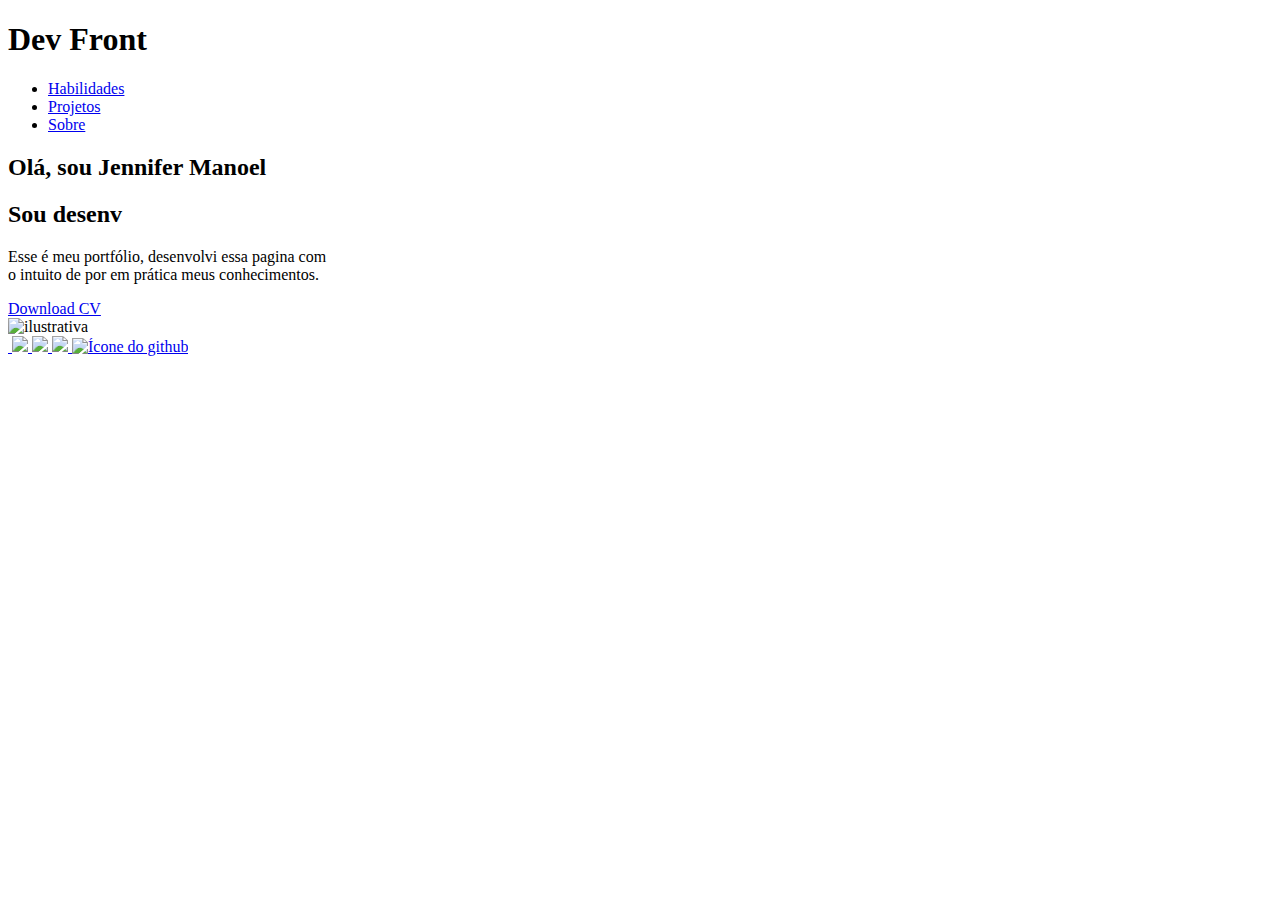
==== index.html @ 2d929d17 "Update index.html" ====
<!DOCTYPE html>
<html lang="pt-br">
<head>
    <meta charset="UTF-8">
    <meta http-equiv="X-UA-Compatible" content="IE=edge">
    <meta name="viewport" content="width=device-width, initial-scale=1.0">
    <meta property="og:image" content="portfólio.png>
    <title>Portfólio</title>
    <link rel="stylesheet" href="style.css">
</head>

<body>
    <header>
        <h1>Dev <span>Front</span></h1>
            <nav>
                <ul class="navegacao-primaria">
                    <li><a href="habilidades.html">Habilidades</a></li>
                    <li><a href="projetos.html">Projetos</a></li>
                    <li><a href="sobre.html"> Sobre</a></li>
                </ul>
            </nav>
    </header>
    <section aria-label="seção curriculo download Jennifer" class="section-div">
    <div>    
        <h2>Olá, sou Jennifer Manoel</h2>
        <h2 class="digitando">Sou desenvolvedora Front-end</h2>
        <p>Esse é meu portfólio, desenvolvi essa pagina com <br>o intuito de 
        por em prática meus conhecimentos.</p>
    <a href="Jennifer CV.pdf">Download CV</a>
    </div>
    <img src="je.jpeg" alt="ilustrativa">
    </section>     
    
    <div class="container body-content">
        <footer class="fixarRodape">
            <a
            href="https://wa.me/15991092185"
            rel="noopener"
            >
            <img
            src="https://www.cidademarketing.com.br/marketing/wp-content/uploads/2018/12/whatsapp-640x640.png"
            width="35px"                
            alt=""
            />
        </a>  
        <a
            href="https://www.instagram.com/jennifer.manoel93/"
            rel="noopener"
            target="_blank"
            >
            <img
            src="https://play-lh.googleusercontent.com/VRMWkE5p3CkWhJs6nv-9ZsLAs1QOg5ob1_3qg-rckwYW7yp1fMrYZqnEFpk0IoVP4LM"
            width="30px"                
            />
        </a>
           <a
            href="https://www.facebook.com/jennifer.manoel.731"
            rel="noopener"
            target="_blank"
            >
            <img
            src="https://imagepng.org/wp-content/uploads/2017/09/facebook-icone-icon-3.png"
            width="30px"                
            />
        </a>
            <a
            href="https://www.linkedin.com/in/jennifer-lopes-manoel-%F0%9F%8C%88-656026148/"
            rel="noopener"
            >
            <img
            src="https://www.gov.br/observatorio/es/programas-academicos/posgrado-en-geofisica/imagenes/linkedin.png/@@images/a790388b-9546-4bdf-a28c-e649889ac837.png"
            width="30px"                
            />
        </a>
            <a
            href="https://github.com/JenniferLopes93"
            rel="noopener"
            >
            <img
            src="https://img2.gratispng.com/20180716/tza/kisspng-github-computer-icons-clip-art-gits-5b4d20ab1f4131.145288281531781291128.jpg"
            width="30px"                
            alt="Ícone do github"
            />
        </a>         
    
</footer>
</div>
        <script src="script.js"></script>
    </body>
</html>
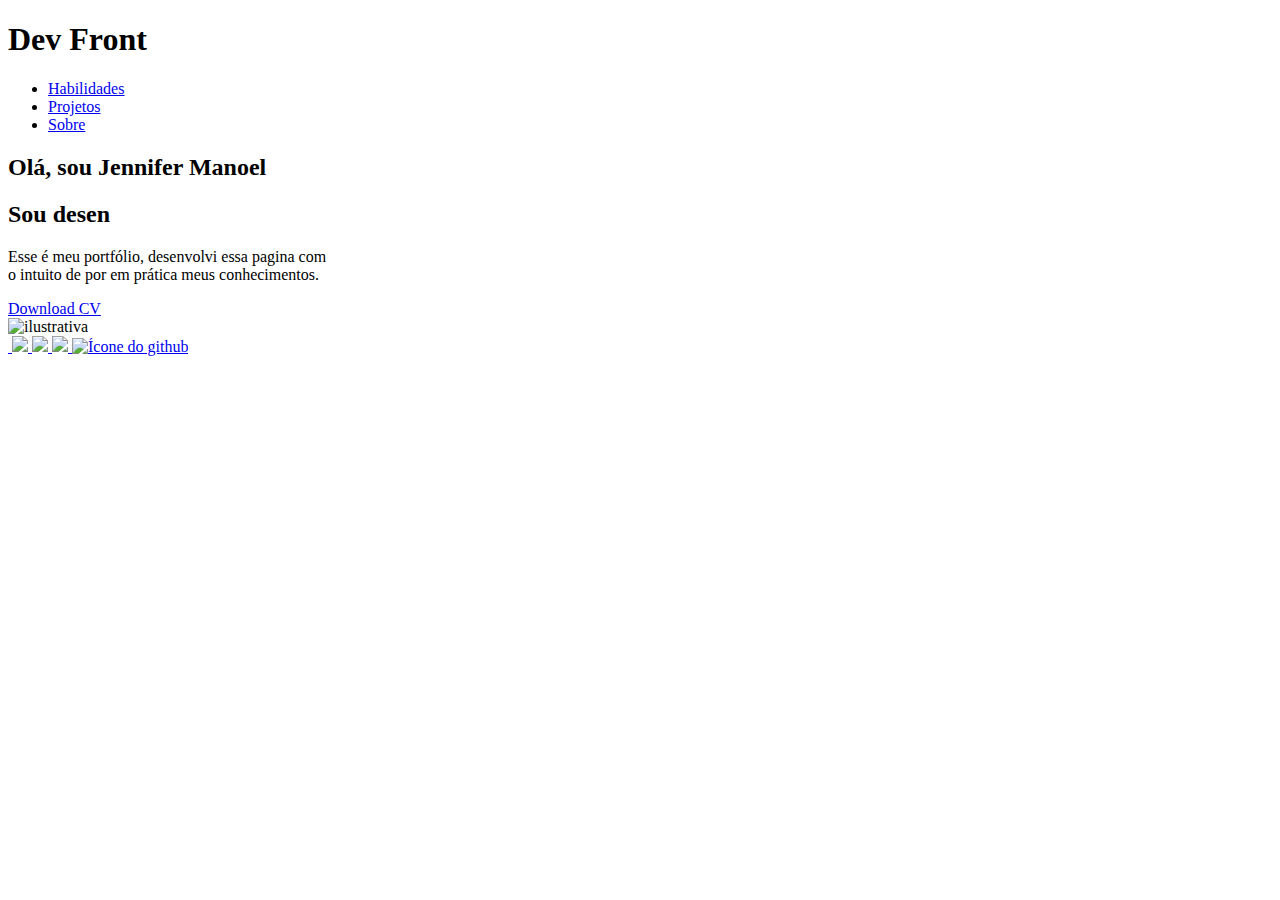
==== commit b8f1fd98: "Update index.html" ====
--- a/index.html
+++ b/index.html
@@ -4,7 +4,10 @@
     <meta charset="UTF-8">
     <meta http-equiv="X-UA-Compatible" content="IE=edge">
     <meta name="viewport" content="width=device-width, initial-scale=1.0">
-    <meta property="og:image" content="portfólio.png>
+    <meta property="og:title" content="The Rock" />
+    <meta property="og:type" content="video.movie" />
+    <meta property="og:url" content="https://www.imdb.com/title/tt0117500/" />
+    <meta property="og:image" content="https://ia.media-imdb.com/images/rock.jpg" />
     <title>Portfólio</title>
     <link rel="stylesheet" href="style.css">
 </head>
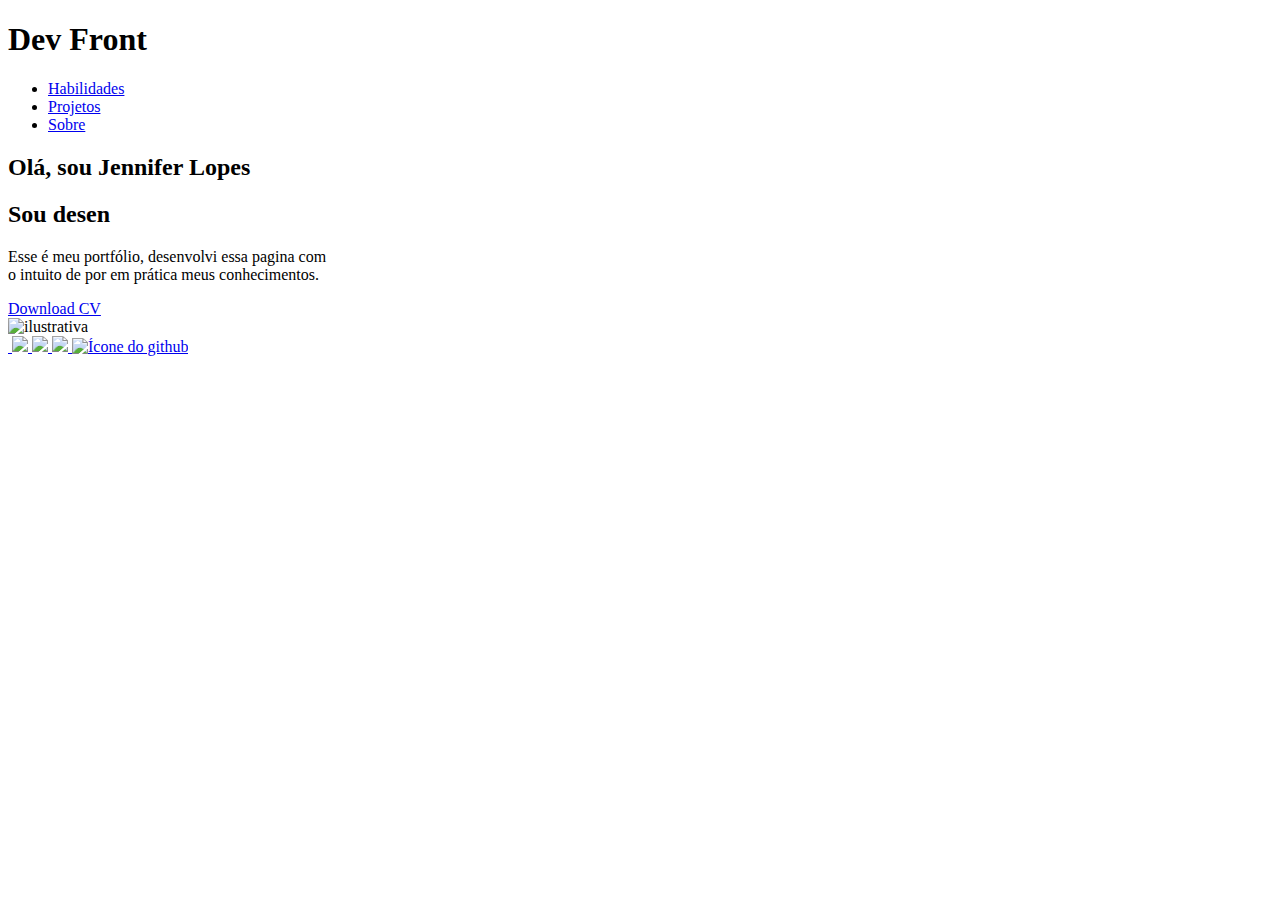
==== commit 305db3f9: "index.html" ====
--- a/index.html
+++ b/index.html
@@ -4,10 +4,6 @@
     <meta charset="UTF-8">
     <meta http-equiv="X-UA-Compatible" content="IE=edge">
     <meta name="viewport" content="width=device-width, initial-scale=1.0">
-    <meta property="og:title" content="The Rock" />
-    <meta property="og:type" content="video.movie" />
-    <meta property="og:url" content="https://www.imdb.com/title/tt0117500/" />
-    <meta property="og:image" content="https://ia.media-imdb.com/images/rock.jpg" />
     <title>Portfólio</title>
     <link rel="stylesheet" href="style.css">
 </head>
@@ -25,13 +21,13 @@
     </header>
     <section aria-label="seção curriculo download Jennifer" class="section-div">
     <div>    
-        <h2>Olá, sou Jennifer Manoel</h2>
+        <h2>Olá, sou Jennifer Lopes</h2>
         <h2 class="digitando">Sou desenvolvedora Front-end</h2>
         <p>Esse é meu portfólio, desenvolvi essa pagina com <br>o intuito de 
         por em prática meus conhecimentos.</p>
     <a href="Jennifer CV.pdf">Download CV</a>
     </div>
-    <img src="je.jpeg" alt="ilustrativa">
+    <img src="jenniferlopes01.jpg" alt="ilustrativa">
     </section>     
     
     <div class="container body-content">
@@ -67,11 +63,11 @@
             />
         </a>
             <a
-            href="https://www.linkedin.com/in/jennifer-lopes-manoel-%F0%9F%8C%88-656026148/"
+            href="https://www.linkedin.com/in/jennifer-manoel-0a06862a0/"
             rel="noopener"
             >
             <img
-            src="https://www.gov.br/observatorio/es/programas-academicos/posgrado-en-geofisica/imagenes/linkedin.png/@@images/a790388b-9546-4bdf-a28c-e649889ac837.png"
+            src="https://img.freepik.com/vetores-premium/icone-do-linkedin_488108-5.jpg?w=740"
             width="30px"                
             />
         </a>
